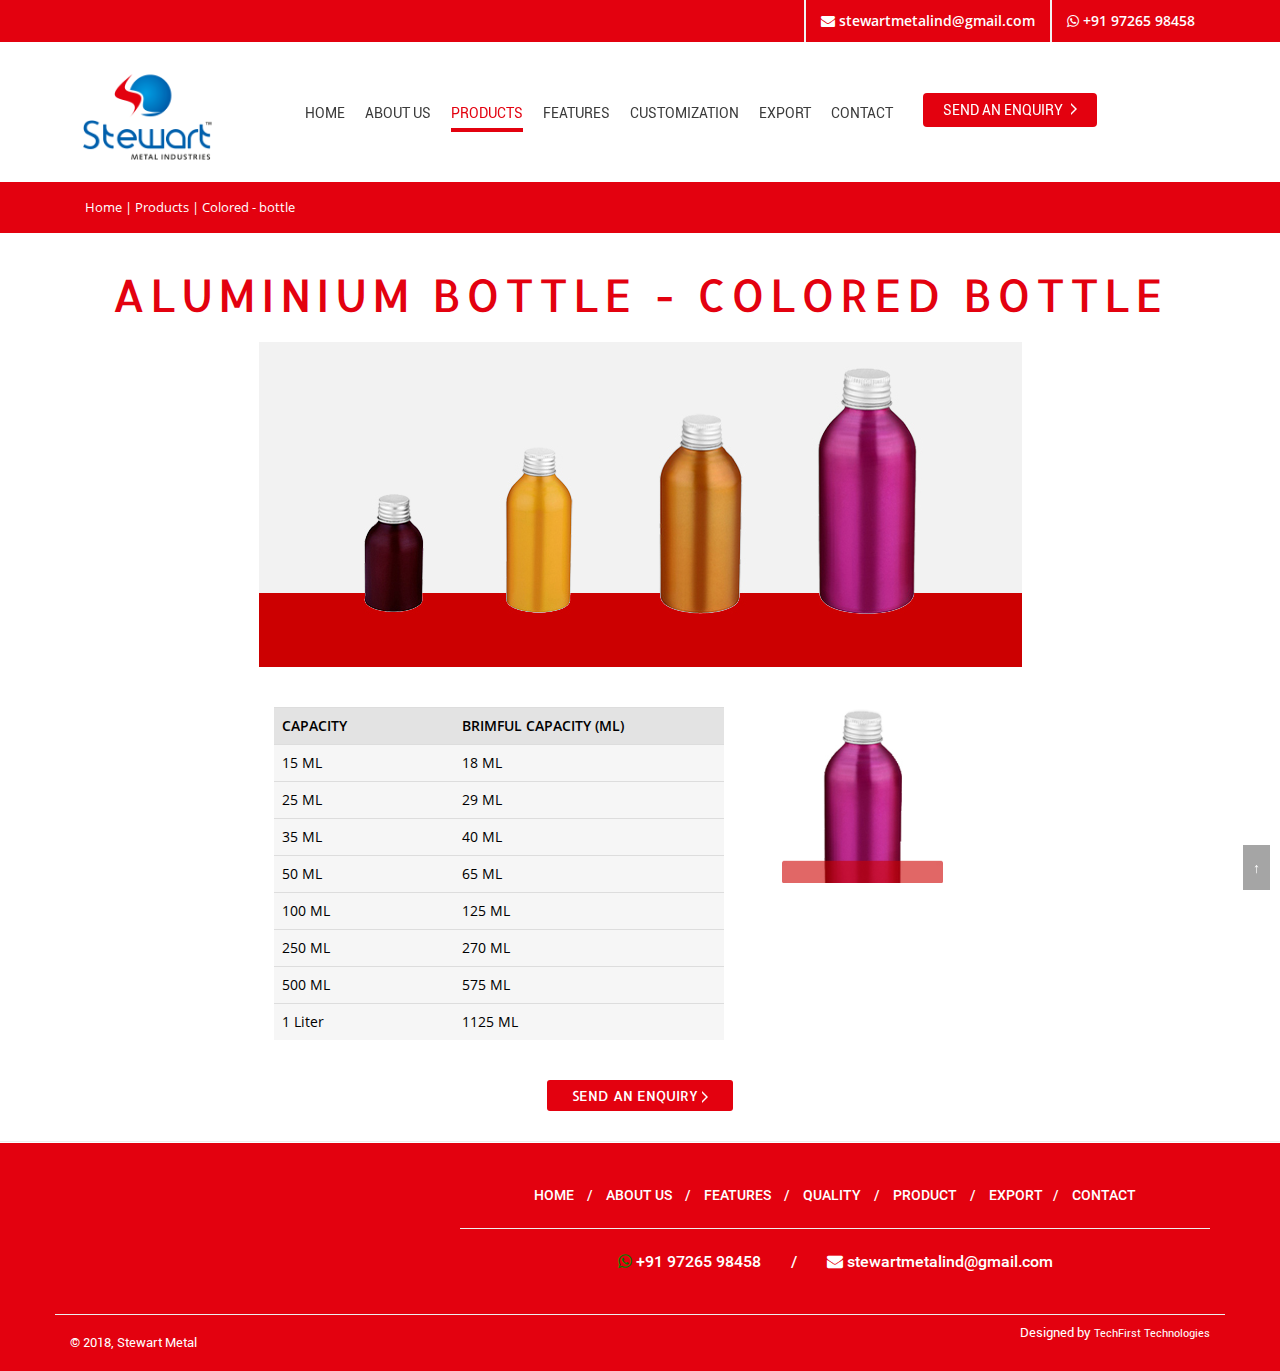
==== public_html/colored-bottle.html @ 25d42970 "Stewart Metals Website Code" ====
﻿<!doctype html>
<html lang="en">
    <head>
        <meta charset="UTF-8">
        <meta name="viewport" content="width=device-width, initial-scale=1">
        <title>Stewart Metal | Product</title>
        <meta name="description" content="Al-Can Exports">
        <meta name="keywords" content="">    
        <meta name="author" content="">
        <meta name="revisit-after" content="3 Days">
        <meta name="copyright" content="Al-Can Exports">
        <meta name="robots" content="index,follow">
        <meta name="distribution" content="global">
        <meta name="rating" content="general">
        <meta name="Updownerbot" content="noindex">  
        <link rel="stylesheet" href="css\bootstrap.min.css">   
        <link rel="stylesheet" href="css\style.css">
        <link rel="shortcut icon" href="img/fav.png" type="image/png"> 
        <link href="font-awesome/css/font-awesome.min.css" rel="stylesheet" type="text/css">
    </head>
    <body>
        <div id="topbar" class="clearfix">    
            <div class="container"> 
                <!--<div class="col-1-2">                
                    <div class="callus_left">                    
                        <div id="google_translate_element"></div>
                    </div><!-- end social icons -
                </div><!-- end callus -->
                <div class="col-1-2">                
                    <div class="callus">                    
                        <span class="topbar-phone"><i class="fa fa-whatsapp" aria-hidden="true"></i> +91 97265 98458</span>                                  
                    </div> 
                    <div class="callus">                    
                        <span class="topbar-email"><i class="fa fa-envelope"></i> stewartmetalind@gmail.com </span>                                  
                    </div>
                </div>
            </div>        
        </div>  
        <nav id="myNavbar" class="navbar cust-navbar stuck">
            <!-- Brand and toggle get grouped for better mobile display -->
            <div class="container-fluid">
                <div class="navbar-header">
                    <button type="button" class="navbar-toggle" data-toggle="collapse" data-target="#navbarCollapse">
                        <span class="sr-only">Toggle navigation</span>
                        <span class="icon-bar"></span>
                        <span class="icon-bar"></span>
                        <span class="icon-bar"></span>
                    </button>
                    <a class="navbar-brand" href="index.html"><img src="img\new_logo.png" class="s5_logo" alt=""></a>
                </div>
                <!-- Collect the nav links, forms, and other content for toggling -->
                <div class="collapse navbar-collapse" id="navbarCollapse">
                    <ul class="nav navbar-nav">
                        <li><a href="index.html">Home</a></li>
                        <li><a href="about-us.html">About US</a></li>
                        <li class="active"><a href="products.html">Products</a></li>
                        <li><a href="features.html">Features</a></li>
                        <li><a href="customization.html">Customization</a></li>
                        <li><a href="export.html">Export</a></li>
                        <li><a href="contact-us.html">Contact</a></li>
                        <li class="highlight"><a href="contact-us.html">Send an Enquiry <img src="img\arrow.png" alt=""></a></li>
                    </ul>                                 
                </div>      
                <div class="fr translate" style="margin-top:0px;">
                    <div id="google_translate_element"></div>
                </div>
            </div>
        </nav>
        <div class="bread-crumb">
            <div class="container">
                <div class="col-md-12"><a href="index.html">Home</a>  |  <a href="products.html">Products</a>  |  Colored - bottle  </div>
            </div>
        </div>
        <div class="pb30">
            <div class="container">    	
                <div class="col-sm-12 mt30">
                    <div class="text-center">
                        <h1>ALUMINIUM BOTTLE - COLORED BOTTLE</h1>
                    </div>
                    <div class="prd-detail">
                        <img src="img\colorbottole.jpg" alt="colorbottole" class="mb20">
                        <!-- <p>Ideal for Transportation of liquid content and Storage</p>
                        <h3>Features:</h3>
                        <div class="col-sm-6">
                            <ul>
                              <li>LightWeight</li>
                              <li>Light and vapour proof</li>
                              <li>Recycle</li>
                              <li>Shockproof</li>
                            </ul>
                        </div>
                        <div class="col-sm-6">
                            <ul>
                              <li>Leakproof</li>
                              <li>Durable</li>
                              <li>Eco-Friendly</li>
                            </ul>
                        </div>
                        <div class="clearfix mb20"></div>
                        <h3>QUALITY:</h3>
                        <div class="col-sm-12">
                            <ul>
                                <li>The bottles complies to European Standards and Regulations.</li>
                                <li>The bottles are approved for Transportation of Dangerous goods according to UN Regulations.</li>
                            </ul>
                        </div>
                        <div class="clearfix"></div> -->
                        <div class="col-md-8">
                            <table class="table mt20">
                                <tr>
                                    <th>CAPACITY</th>  
                                    <th>BRIMFUL CAPACITY (ML)</th>  
                                </tr>
                                <tr>
                                    <td>15 ML</td>  
                                    <td>18 ML</td>  
                                </tr>
                                <tr>
                                    <td>25 ML</td>
                                    <td>29 ML</td>
                                </tr>
                                <tr>
                                    <td>35 ML</td>  
                                    <td>40 ML</td>  
                                </tr>
                                <tr>
                                    <td>50 ML</td>
                                    <td>65 ML</td>
                                </tr>
                                <tr>
                                    <td>100 ML</td>  
                                    <td>125 ML</td>  
                                </tr>
                                <tr>
                                    <td>250 ML</td>
                                    <td>270 ML</td>
                                </tr>
                                <tr>
                                    <td>500 ML</td>  
                                    <td>575 ML</td>  
                                </tr>
                                <tr>
                                    <td>1 Liter</td>
                                    <td>1125 ML</td>
                                </tr>
                            </table>   
                        </div>
                        <!-- <h3>VARIETY OF OUTER FINISH: </h3>
                                <div class="prd-img pt20 pr30">
                                <img src="img\frosted.png" alt="">
                                <h4>Frosted</h4>
                            </div>                    
                                                                           
                        <div class="clearfix mb50"></div>
                        
                        <h3>Customization: </h3>
                        <div class="prd-img pt20">
                            <img src="img\cap-print.png" alt=""> 
                            <h4>Cap <br>Printing</h4>
                        </div>
                        <div class="prd-img pt20 pr30">
                            <img src="img\seal-print.png" alt=""> 
                            <h4>Seal <br>Printing</h4>
                        </div>
                        <div class="prd-img pt20">
                            <img src="img\cap-embossing.png" alt=""> 
                            <h4>Cap <br>Embossing</h4>
                        </div>                
                        <div class="clearfix mb50"></div>
                        
                        <h3>INTERNAL  LACQUERING upto 10 kg: </h3>
                        <div class="prd-img pt20 pr30">
                            <img src="img\internal-lacquering.png" alt="">
                        </div>
                        <div class="clearfix mb20"></div>
                        <p>**Please ask for the certificate copy</p> -->
                        <div class="col-md-3">
                            <img src="img\colored-singal.jpg" alt="colored-singal" class="mb20">
                        </div>
                    </div>       
                </div>
                <div class="clearfix"></div>
                <div class="text-center mt20"><a href="contact-us.html" class="sgbtn">Send an Enquiry <img src="img\arrow.png" alt=""></a></div>
            </div>
        </div>
        <hr class="footer-sep">
        <div class="footer">
            <div class="container">
                <div class="row">
                    <style>
                        .counter  div{
                            max-width: 173px !important;
                            margin: 0px auto !important;
                        }
                    </style>
                    <div class="col-sm-4 pt20 pb20 counter">
                        <script type="text/javascript" src="//ra.revolvermaps.com/0/0/6.js?i=0ghjs2mw7s0&amp;m=7&amp;c=e63100&amp;cr1=ffffff&amp;f=arial&amp;l=0&amp;bv=90&amp;lx=-420&amp;ly=420&amp;hi=20&amp;he=7&amp;hc=a8ddff&amp;rs=80" async="async"></script>
                    </div>
                    <div class="col-sm-8 pt20 pb20">

                        <div class="text-center">
                            <p class="flink mt20">
                                <a href="index.html">Home</a> <span class="pl10 pr10">/</span>
                                <a href="about-us.html">About Us</a> <span class="pl10 pr10">/</span>
                                <a href="features.html">Features</a> <span class="pl10 pr10">/</span>
                                <a href="quality.html">Quality</a> <span class="pl10 pr10">/</span>
                                <a href="products.html">Product</a> <span class="pl10 pr10">/</span>
                                <a href="export.html">Export</a><span class="pl10 pr10">/</span>
                                <a href="contact-us.html">Contact</a>
                            </p> 
                            <hr class="mb20 sep">
                            <p class="reach-us"><i class="fa fa-whatsapp" style="color:green;" aria-hidden="true"></i> +91 97265 98458<span class="pl30 pr30">/</span><a href="mailto:stewartmetalind@gmail.com"><i class="fa fa-envelope"></i> stewartmetalind@gmail.com</a></p>            
                        </div>        
                    </div>   
                </div>
                <div class="row">
                    <hr class="sep">
                    <div class="copyright">
                        <div class="col-sm-6 pt20 pb20">&copy; 2018, Stewart Metal</div>

                        <div class="col-sm-6 text-right pt10 pb10"> Designed by <a href="http://techfirst.co.in" target="_blank">TechFirst Technologies</a></div>
                    </div>
                </div>
            </div>
        </div>
        <a class="top" href="#top" style="display: inline;">&uarr;</a>
        <script src="js\jquery.js"></script>
        <script src="js\bootstrap.min.js"></script>
        <script src="js/main.js"></script>
        <script type="text/javascript">
            function googleTranslateElementInit() {
                new google.translate.TranslateElement({pageLanguage: 'en', layout: google.translate.TranslateElement.InlineLayout.SIMPLE}, 'google_translate_element');
            }
        </script>
        <script type="text/javascript" src="//translate.google.com/translate_a/element.js?cb=googleTranslateElementInit"></script>

        <script type="text/javascript">
            $("a[href='#top']").click(function () {
                $("html, body").animate({scrollTop: 0}, "slow");
                return false;
            });
            $(window).scroll(function () {
                if ($(window).scrollTop() > 300) {
                    $(".top").fadeIn("slow");
                }
            });
            $(window).scroll(function () {
                if ($(window).scrollTop() < 300) {
                    $(".top").fadeOut("fast");
                }
            });
        </script>
    </body>
</html>
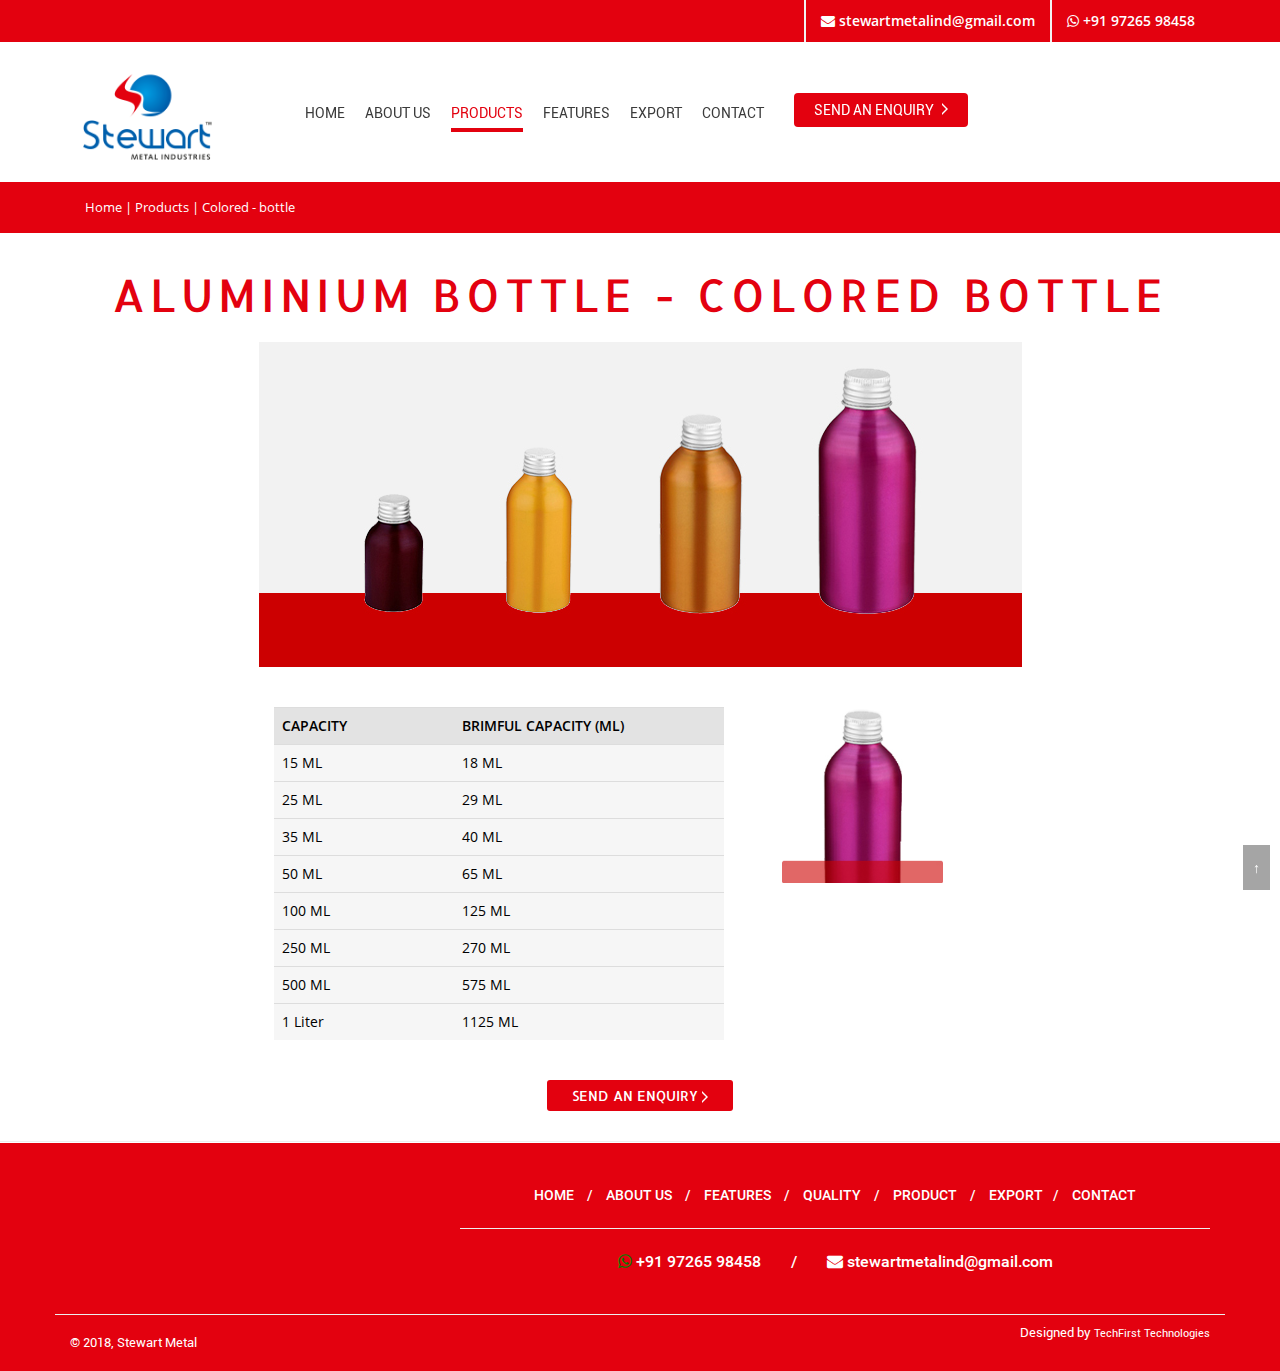
==== commit 4d78ef57: "Update for tab change" ====
--- a/public_html/colored-bottle.html
+++ b/public_html/colored-bottle.html
@@ -24,8 +24,8 @@
                 <!--<div class="col-1-2">                
                     <div class="callus_left">                    
                         <div id="google_translate_element"></div>
-                    </div><!-- end social icons -
-                </div><!-- end callus -->
+                    </div>
+                </div> -->
                 <div class="col-1-2">                
                     <div class="callus">                    
                         <span class="topbar-phone"><i class="fa fa-whatsapp" aria-hidden="true"></i> +91 97265 98458</span>                                  
@@ -55,7 +55,7 @@
                         <li><a href="about-us.html">About US</a></li>
                         <li class="active"><a href="products.html">Products</a></li>
                         <li><a href="features.html">Features</a></li>
-                        <li><a href="customization.html">Customization</a></li>
+                        <!-- <li><a href="customization.html">Customization</a></li> -->
                         <li><a href="export.html">Export</a></li>
                         <li><a href="contact-us.html">Contact</a></li>
                         <li class="highlight"><a href="contact-us.html">Send an Enquiry <img src="img\arrow.png" alt=""></a></li>
